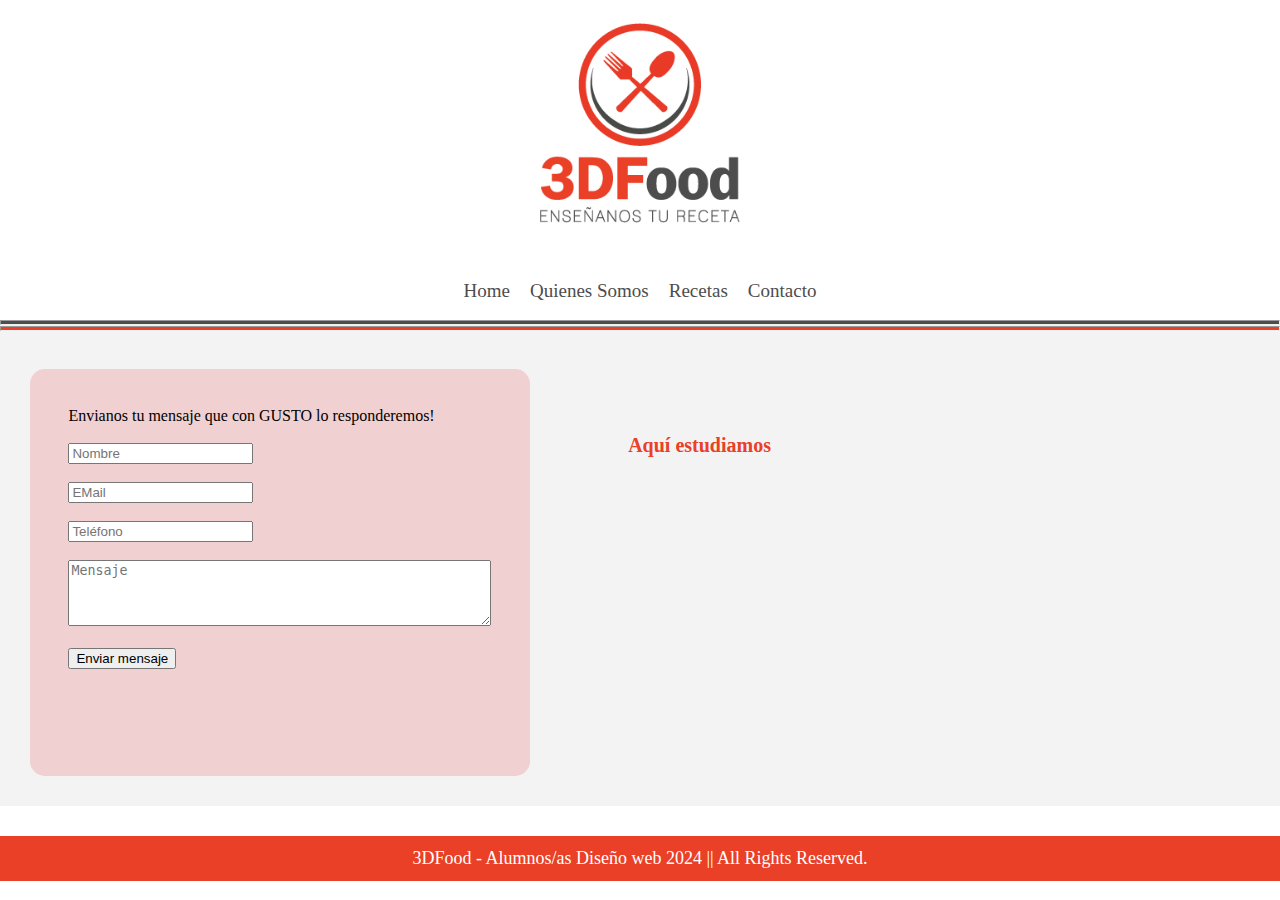
==== contacto.html @ a5e07074 "Update and rename Contacto.html to contacto.html" ====
<!DOCTYPE html>
<html lang="en">
<head>
    <meta charset="UTF-8">
    <meta name="viewport" content="width=device-width, initial-scale=1.0">
    <title>Aut&eacute;ntica Paella Espa&ntilde;ola || 3DFood</title>
    <link rel="stylesheet" href="Styles/index.css" >
    <link rel="stylesheet" href="Styles/header.css" >
    <link rel="stylesheet" href="Styles/footer.css" >
    <link rel="stylesheet" href="Styles/contacto.css">

    <link rel="icon" type="image/png" href="Images/favicon.png"/>
</head>
<body>

    <div  class="contenedor">
        <div class="header">
            <div class="logo">
                <img src="Images/Logo3DFood.png" alt="Logo">
            </div>
              
            </div>
            <div class="contenedor-menu">
                <div class="menu">
                    <div class="botones-menu"> <a href="index.html">Home</a></div>
                    <div class="botones-menu"><a href="nosotros.html">Quienes Somos</a></div>
                    <div class="botones-menu"><a href="recetas.html">Recetas</a></div>
                    <div class="botones-menu"><a href="contacto.html">Contacto</a></div>
                </div>
        </div>        
        <hr class="hr-1">
        <hr class="hr-2">

        <div class="contenedor-contacto">
            <div class="formulario">
                Envianos tu mensaje que con GUSTO lo responderemos! <br>
                <br>
                <form action="procesar_form.php" method="post" enctype="text/plain">
                    <input type="text" id="Nombre" placeholder="Nombre"> <br> <br>
                    <input type="email" id="Email" placeholder="EMail"><br> <br>
                    <input type="tel" id="Teléfono" placeholder="Teléfono"> <br><br>
                    <textarea id="Mensaje" id="textarea" rows="4" cols="50" placeholder="Mensaje"></textarea><br><br>
                    <input type="submit" value="Enviar mensaje">

                </form>
            </div>

            <div class="mapa">
                <h4>Aquí estudiamos </h4>
                <iframe src="https://www.google.com/maps/embed?pb=!1m14!1m8!1m3!1d13136.280852428928!2d-58.541002000000006!3d-34.602386!3m2!1i1024!2i768!4f13.1!3m3!1m2!1s0x95bcb7d9268e25e9%3A0x32834d60383b6391!2sTecno3F!5e0!3m2!1ses-419!2sus!4v1715126872045!5m2!1ses-419!2sus" width="90%" height="250" style="border:0;" allowfullscreen="" /* loading="lazy" referrerpolicy="no-referrer-when-downgrade"></iframe>


            </div>
        </div>

    </div>
    </div>

    <div class="footer">
       3DFood - Alumnos/as Diseño web 2024 || All Rights Reserved.
    </div>


            
        </body>
---- Styles/index.css ----
.titulo-receta{
    margin-top: 30px;;
    display: flex;
    justify-content: center;
    color: #E94027;
    font-family: questrial;
    font-size: 54px;
    margin-bottom: 30px;

}

.imagen-receta{
    width: 100%;
    display: flex;
    justify-content: center;


}

.imagen-receta img{
    width: 650px;
    box-shadow: 0 8px 8px 0 rgba(0, 0, 0, 0.35);
    z-index: 1;
}


.header-receta{
    position: relative;
}

.contenedor-receta{
    background-color:#fff;
    width: 60%;
    height: 180px;
    z-index: 10;
    position: absolute;
    top: 50%;
    left: 50%;
    transform: translate(-50%, 0%);
    border: 20px;

}

.titulo-header-receta{
    text-align: center;
    font-family: questrial;
    color: #4D4D4D;
    font-size: 20px;
    padding-top: 20px;
    z-index: 10;


}

.menu-header-receta{
    display: flex;
    justify-content: center;
    width: 100%;
    text-align: center;
    font-family: questrial;
    color:#E94027;
    font-size: 20px;
    padding-top: 15px;

}

.menu-header-receta ul a{
    text-decoration: none;
}

.menu-header-receta ul li{
    text-align: center;
    font-family: questrial;
    color:#E94027;
    font-size: 20px;
    padding-top: 15px;
    margin-left: -40px;
}

.ingredientes-receta{
    width: 100%;
    margin-top: 160px;
    text-align: center;
    font-family: questrial;
    color: #4d4d4d;
    font-size: 18px;
    padding-top: 20px;
    text-align: center;
    line-height: 40px;

}

.ingredientes-receta ul li{
    list-style: none;
    margin-left: -40px;
}

.titulo-ingredientes{
    text-align: center;
    font-family: questrial;
    color: #6e6e6e;
    font-size: 30px;
    padding-top: 20px;
    
}

.elaboracion-receta{
    font-family: questrial;
    color:#747474;
    font-size: 17px;
    text-align: center;
    padding-left: 30px;
    padding-right: 30px;
    letter-spacing: 1px;
}

.titulo-elaboracion{

    text-align: center;
    font-family: bebas;
    color:#E94027;
    font-size: 30px;
    padding-top: 15px;

}
h2{
    font-size: 27px;
    color:#E94027;


}

h3{
    color: #4D4D4D;

}

h4{
    font-size: 20px;
    color:#E94027;

}
---- Styles/header.css ----
@font-face {
    font-family: 'bebas';
    src: url('Fonts/BEBAS_.ttf') format('truetype');
    font-style: normal;
    font-weight: normal;
  }


  @font-face {
    font-family: 'questrial';
    src: url('Fonts/Questrial-Regular.otf') format('truetype');
    font-style: normal;
    font-weight: normal;
  }

  body{
    margin: 0;
  }

.contenedor{
    width: 100%;
    background-color:#F3F3F3;
   
}

.header{
    width: 100%;
    height: 250px;
    background-color: #fff;
    display: flex;
    justify-content: center;
    align-items: center;   
}

.logo{

}

.logo img{
    width: 200px;

    
}

.hr-1{
    margin-top: 0px;
    background-color: #4D4D4D;
    height: 3px;
    margin-bottom:0px;

}

.hr-2{
    margin-top: 1px;
    background-color: #E94027;
    height: 3px;


}



h2{
    font-size: 27px;
    color:#E94027;


}

h3{
    color: #4D4D4D;

}

h4{
    font-size: 20px;
    color:#E94027;

}
.contenedor-menu{

    width: 100%;
    background-color: #fff;

}

.menu{
    display:flex;
    justify-content: center;
    height: 50px;
    width: 100%;
    padding-top: 20px;
    
    
}

.botones-menu{
    padding: 10px;
    font-family: nexa;
    font-size: 19px;
    color: #4D4D4D;


}
a{
    text-decoration: none;
}
a:link, :visited, :active{
    color: #4D4D4D;
}

a:hover{ 
    font-family: nexa;
    font-size: 19px;
    color: #E83A26;


}
---- Styles/footer.css ----
.footer{
    margin-top: 30px;
    display: flex;
    justify-content: center;
    align-items: center;
    width: 100%;
    height: 45px;
    background-color: #E94027;
    color: #fff;
    font-family:questrial;
    font-size: 18px;
}
---- Styles/contacto.css ----
.contenedor-contacto{
    box-sizing: border-box;
    display: flex;
    justify-content: space-around;
    /*background-color:#d83434;*/
    position: relative;
    /*flex-wrap: 0 0 calc(50% -2rem);*/
    flex-direction: row;

} 

.formulario{
background-color: rgb(240, 208, 208);
border-radius: 15px;
margin: 30px;
padding: 3%;
border: 30px;

} 

.mapa {
    margin: 30px;
    padding: 3%;
    width: 50em; min-width: 300px;

}

@media (max-width: 450px) {
    align-item
}
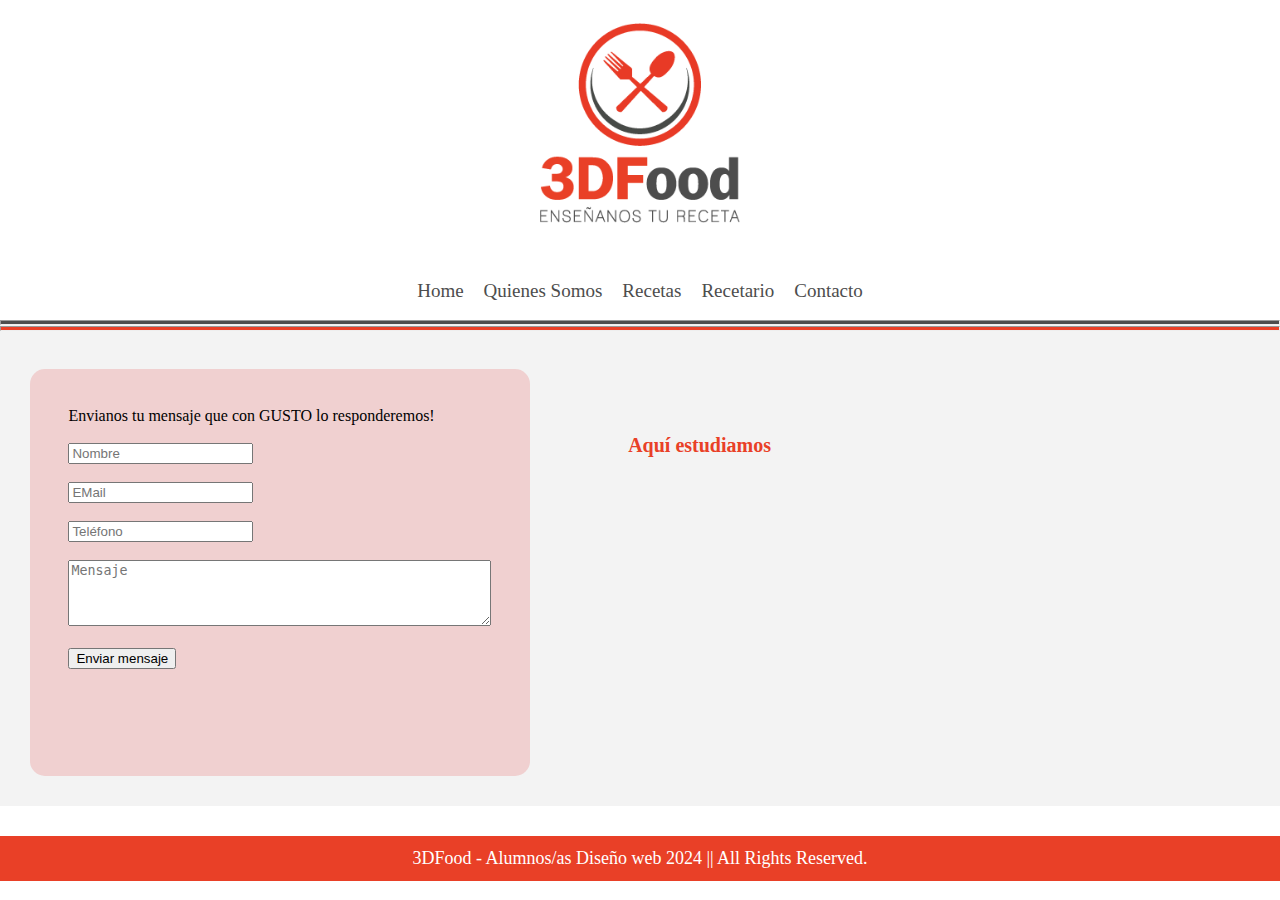
==== commit b896feb1: "Modifiqué el menú" ====
--- a/contacto.html
+++ b/contacto.html
@@ -25,6 +25,7 @@
                     <div class="botones-menu"> <a href="index.html">Home</a></div>
                     <div class="botones-menu"><a href="nosotros.html">Quienes Somos</a></div>
                     <div class="botones-menu"><a href="recetas.html">Recetas</a></div>
+                    <div class="botones-menu"><a href="recetas2.html">Recetario</a></div>
                     <div class="botones-menu"><a href="contacto.html">Contacto</a></div>
                 </div>
         </div>        
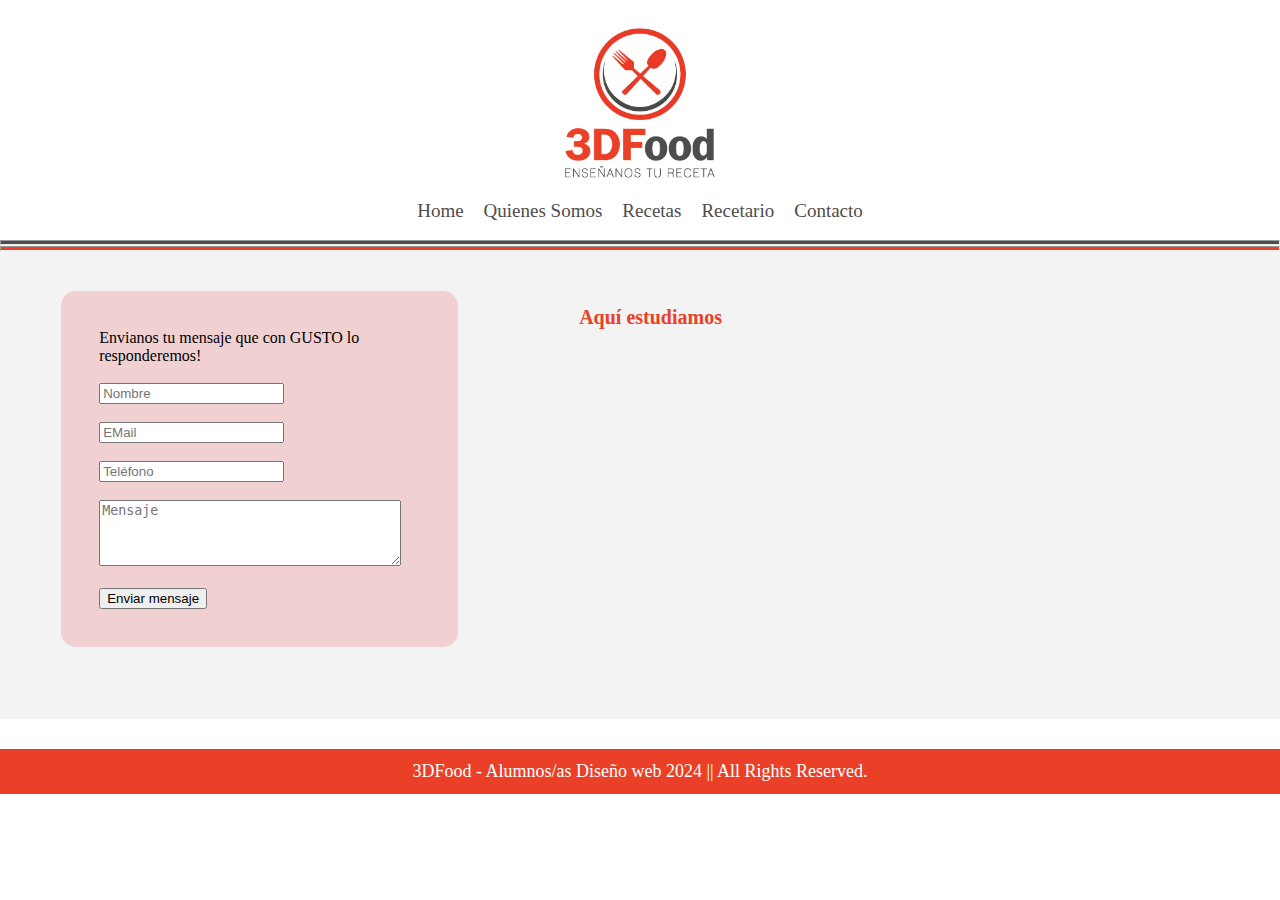
==== commit 237d8990: "tratando de resolver el merge" ====
--- a/contacto.html
+++ b/contacto.html
@@ -40,22 +40,22 @@
                     <input type="text" id="Nombre" placeholder="Nombre"> <br> <br>
                     <input type="email" id="Email" placeholder="EMail"><br> <br>
                     <input type="tel" id="Teléfono" placeholder="Teléfono"> <br><br>
-                    <textarea id="Mensaje" id="textarea" rows="4" cols="50" placeholder="Mensaje"></textarea><br><br>
+                    <textarea id="Mensaje" id="textarea" rows="4" cols="35" placeholder="Mensaje"></textarea><br><br>
                     <input type="submit" value="Enviar mensaje">
 
                 </form>
             </div>
-
-            <div class="mapa">
-                <h4>Aquí estudiamos </h4>
-                <iframe src="https://www.google.com/maps/embed?pb=!1m14!1m8!1m3!1d13136.280852428928!2d-58.541002000000006!3d-34.602386!3m2!1i1024!2i768!4f13.1!3m3!1m2!1s0x95bcb7d9268e25e9%3A0x32834d60383b6391!2sTecno3F!5e0!3m2!1ses-419!2sus!4v1715126872045!5m2!1ses-419!2sus" width="90%" height="250" style="border:0;" allowfullscreen="" /* loading="lazy" referrerpolicy="no-referrer-when-downgrade"></iframe>
-
-
+<br>
+            <div class="contenedor-mapa">
+                 <div class="mapa">
+                     <h4>Aquí estudiamos </h4>
+                     <iframe src="https://www.google.com/maps/embed?pb=!1m14!1m8!1m3!1d13136.280852428928!2d-58.541002000000006!3d-34.602386!3m2!1i1024!2i768!4f13.1!3m3!1m2!1s0x95bcb7d9268e25e9%3A0x32834d60383b6391!2sTecno3F!5e0!3m2!1ses-419!2sus!4v1715126872045!5m2!1ses-419!2sus" width="90%" height="260" style="border:0;" allowfullscreen="" loading="lazy" referrerpolicy="no-referrer-when-downgrade"></iframe>
+                </div>
             </div>
         </div>
 
     </div>
-    </div>
+    
 
     <div class="footer">
        3DFood - Alumnos/as Diseño web 2024 || All Rights Reserved.
--- a/Styles/index.css
+++ b/Styles/index.css
@@ -1,3 +1,85 @@
+.banner{
+    margin-top:-10px;
+    background-image: url('../Images/banner.jpg') ;
+    background-size: cover;
+    height: 80vh;
+    display: block;
+    overflow: hidden;
+}
+
+
+.ubicacion-contenido-banner{
+    position: relative;
+    display: flex;
+    flex-direction: column;
+    align-items: flex-end;
+    justify-content: center;
+
+    width: 70%;
+    height: 80%;
+   
+}
+
+
+
+
+
+.boton-recetas{
+
+    display: flex;
+    background-color:#E94027;
+    width: 170px;
+    height: 40px;
+    border-radius: 5px;
+    text-align: center;
+    align-content: center;
+    align-items: center;
+    justify-content: center;
+    color:#fff;
+    font-family: questrial;
+    font-size: 17px;
+
+}
+
+
+a:link, :visited, :active{
+    color: #4D4D4D;
+}
+
+a:hover{ 
+    font-family: nexa;
+    font-size: 19px;
+    color: #fff;
+
+}
+
+    .titulo-banner{
+    font-size: 40px;
+    font-family: nexa;
+
+}
+
+
+#video_background {
+    bottom: 0px;
+    right: 0px;
+    min-width: 100%;
+    min-height: 100%;
+    width: auto;
+    height: auto;
+    z-index: -1000;
+    overflow: hidden;
+    }
+    #video_pattern {
+    background:#fff;
+    position: fixed;
+    opacity: 0.8;
+    left: 0px;
+    top: 0px;
+    width: 100%;
+    height: 100%;
+    z-index: 1;
+    }
 
 .titulo-receta{
     margin-top: 30px;;
--- a/Styles/header.css
+++ b/Styles/header.css
@@ -25,7 +25,7 @@
 
 .header{
     width: 100%;
-    height: 250px;
+    height: 170px;
     background-color: #fff;
     display: flex;
     justify-content: center;
@@ -37,7 +37,8 @@
 }
 
 .logo img{
-    width: 200px;
+    margin-top: 40px;
+    width: 150px;
 
     
 }
--- a/Styles/contacto.css
+++ b/Styles/contacto.css
@@ -1,30 +1,101 @@
+body{
+    margin: 0;
+    padding: 0;
+}
+
 .contenedor-contacto{
+    justify-content: space-around;
     box-sizing: border-box;
+    position: relative;
     display: flex;
-    justify-content: space-around;
-    /*background-color:#d83434;*/
-    position: relative;
-    /*flex-wrap: 0 0 calc(50% -2rem);*/
-    flex-direction: row;
+    flex-flow: row wrap;
 
 } 
 
 .formulario{
 background-color: rgb(240, 208, 208);
 border-radius: 15px;
-margin: 30px;
+align-items: center;
+margin: auto;
 padding: 3%;
-border: 30px;
+border: 30px; 
+max-width: 320px;
 
 } 
 
-.mapa {
-    margin: 30px;
-    padding: 3%;
-    width: 50em; min-width: 300px;
+.contenedor-mapa{
+    box-sizing: border-box;
+    max-width: 50%; min-width: 320px;
+    justify-content: space-around;
 
 }
 
-@media (max-width: 450px) {
-    align-item
+.mapa {
+
+    width: 100%; min-width: 300px;
+
+}
+
+@media screen and (max-width: 767px) {
+    .contenedor-contacto{
+        width: 100%;
+        margin-left: auto;
+        margin-right: auto;
+        padding-top: 10px;
+        padding-bottom: 20px;
+
+    }
+
+    
+
+    .contenedor-mapa {
+        width: 100%;
+        margin-left: auto;
+        margin-right: auto;
+        padding-top: 10px;
+       padding-bottom: 20px;
+    }
+
+
+}
+
+@media screen and (min-width: 768px) and (max-width: 1279px) {
+    .contenedor-contacto{
+        width: 100%;
+        margin-left: auto;
+        margin-right: auto;
+        padding-top: 10px;
+        padding-bottom: 30px;
+
+    }
+    .contenedor-mapa {
+        width: 100%;
+        margin-left: auto;
+        margin-right: auto;
+        padding-top: 10px;
+       padding-bottom: 30px;
+        
+    }
+    .mapa {
+        padding-left: 10px;
+    }
+}
+
+@media screen and (min-width: 1280px) {
+    .contenedor-contacto{
+        width: 100%;
+        margin-left: auto;
+        margin-right: auto;
+        padding-top: 10px;
+        padding-bottom: 50px;
+
+    }
+    .contenedor-mapa {
+        width: 100%;
+        margin-left: auto;
+        margin-right: auto;
+        padding-top: 10px;
+        padding-bottom: 50px;
+        
+    }
 }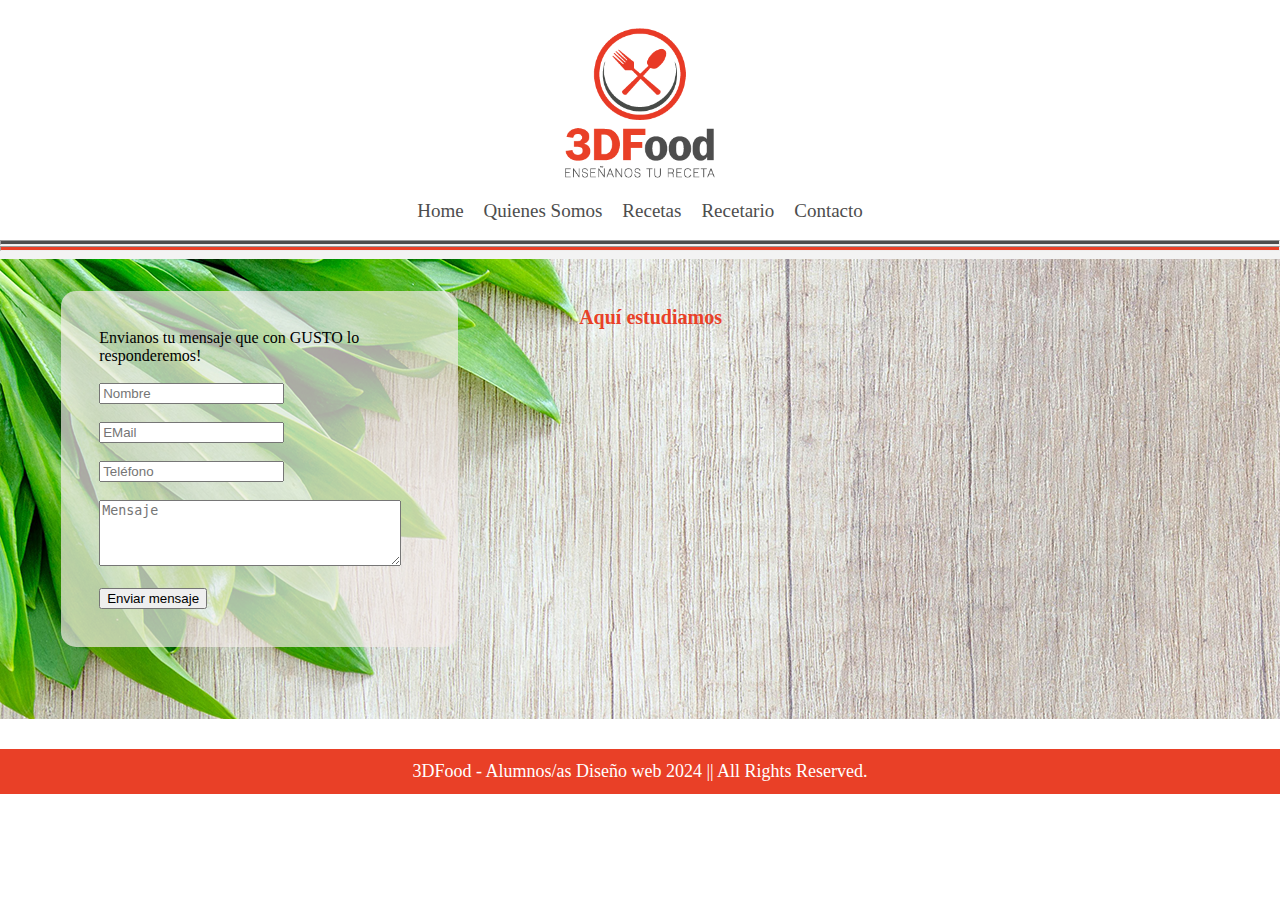
==== commit d1b40ac6: "subo cambio de fondo en contactos y la foto en images" ====
--- a/contacto.html
+++ b/contacto.html
@@ -33,6 +33,7 @@
         <hr class="hr-2">
 
         <div class="contenedor-contacto">
+            
             <div class="formulario">
                 Envianos tu mensaje que con GUSTO lo responderemos! <br>
                 <br>
--- a/Styles/contacto.css
+++ b/Styles/contacto.css
@@ -4,6 +4,7 @@
 }
 
 .contenedor-contacto{
+    background-image: url(../Images/fondo-contacto.jpg);
     justify-content: space-around;
     box-sizing: border-box;
     position: relative;
@@ -13,7 +14,7 @@
 } 
 
 .formulario{
-background-color: rgb(240, 208, 208);
+background-color: rgba(243, 235, 233, 0.7);
 border-radius: 15px;
 align-items: center;
 margin: auto;
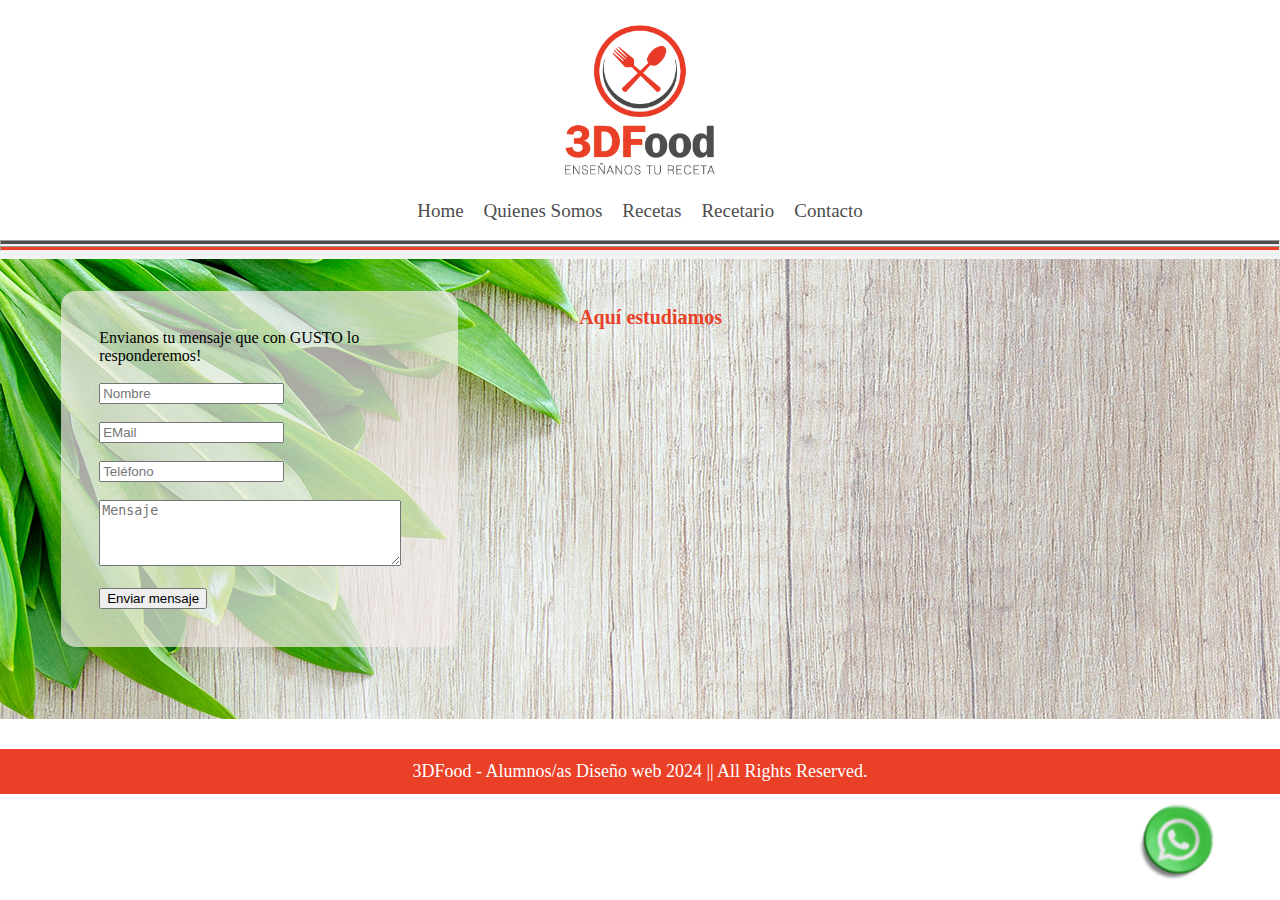
==== commit 5f446beb: "archivos actualizados" ====
--- a/contacto.html
+++ b/contacto.html
@@ -8,10 +8,14 @@
     <link rel="stylesheet" href="Styles/header.css" >
     <link rel="stylesheet" href="Styles/footer.css" >
     <link rel="stylesheet" href="Styles/contacto.css">
+    <link rel="stylesheet" href="Styles/main.css" >
 
     <link rel="icon" type="image/png" href="Images/favicon.png"/>
 </head>
 <body>
+    <div class="boton-whatsapp">
+        <a href="http://wa.link/xeg9xi"><img src="Images/whatsapp.png" alt="whatsapp"></a>
+    </div>
 
     <div  class="contenedor">
         <div class="header">
--- a/Styles/index.css
+++ b/Styles/index.css
@@ -2,9 +2,12 @@
     margin-top:-10px;
     background-image: url('../Images/banner.jpg') ;
     background-size: cover;
-    height: 80vh;
+    height: 450px;
     display: block;
     overflow: hidden;
+    position: absolute;
+    width: 100%;
+    padding-bottom: 20px;
 }
 
 
@@ -18,11 +21,7 @@
     width: 70%;
     height: 80%;
    
-}
-
-
-
-
+} 
 
 .boton-recetas{
 
@@ -53,12 +52,88 @@
 
 }
 
-    .titulo-banner{
+.titulo-banner{
     font-size: 40px;
     font-family: nexa;
 
 }
-
+.contenedor-banner-items{
+    width: 100%;
+    min-height: 350px;
+    height: auto;
+    padding-bottom: 30px;
+    padding-top: 40px;
+    background: linear-gradient(#fff, 80%, #f8e0e0);
+    margin-top: 450px;
+}
+.titulo-banner-items{
+    text-align: center;
+    font-family: questrial;
+    font-size:33px;
+    color:#747474;
+}
+.titulo-banner-items label{
+    text-align: center;
+    font-family: questrial;
+    font-size:33px;
+    color:#E94027; 
+}
+
+.titulo-banner-items hr{ 
+    margin-top: 40px; 
+    width: 330px;
+}
+
+.contenedor-4-items{
+    display: flex;
+    justify-content: space-evenly;
+    width: 100%;
+}
+
+.contenedor-item{
+    border:1px solid #fff;
+    min-height: 280px;
+    width: 250px;
+    background-color: #fff;
+    border-radius: 10px;
+    border-image: linear-gradient(#fdf6e7, #e78403) 30;
+    border-width: 2px;
+    border-style: solid;
+    padding: 10px;
+}
+.contenedor-imagen-item{
+    display: flex;
+    justify-content: center;
+    margin-top: 10px;
+    margin-bottom: 15px;
+}
+.titulo-item{
+    height: 50px;
+    font-family: questrial;
+    font-size: 25px;
+    align-items: center;
+    align-content: center;
+    text-align: center;
+    color:#E94027;
+    padding: 15px;
+}
+
+.texto-item{
+    text-align: center;
+    font-family:questrial;
+    font-size: 17px;
+    padding-bottom: 35px;
+    color: #6e6e6e;
+
+}
+.receta-dia{
+    color: #777;
+    font-size: 30px;
+    text-align: center;
+    margin-top: 50px;
+    font-family: nexa;
+
+}
 
 #video_background {
     bottom: 0px;
--- a/Styles/main.css
+++ b/Styles/main.css
@@ -0,0 +1,74 @@
+/* Estilos para el encabezado */
+.recetas-argentinas {
+    font-size: 48px;
+    color: #333;
+    text-align: center;
+    margin: 20px 0;
+}
+.boton-whatsapp{
+position: fixed;
+z-index: 100;
+width: 150px;
+right: 2px;
+bottom: 10px;
+
+}
+.boton-whatsapp:hover{
+    position: fixed;
+    
+    width: 170px;
+    right: -20px;
+    bottom: 2px;
+    transition: 200ms;
+    
+    }
+
+.nota{
+    display: flex;
+    font-size: 25px;
+    margin-left: 20px;
+}
+    
+.recetas-tipicas{
+    display: block;
+    float: left;
+    font-size: 25px;
+    margin: 10px;
+    
+
+}
+article{
+display: block;
+float: right;
+font-size: 21px;
+margin: 10px;
+}
+
+img{
+    display: flex;
+    float: left;
+    width: 50%;
+    height: auto;
+    margin: 10px;
+
+   
+}
+
+.recetas{
+    display: block;
+    justify-content: space-around;
+    width: 19%;
+    height:100%;
+    font-size: 20px;   
+}
+
+.imagen{
+    float: right;
+}
+    .preparacion{
+        font-size: 20px;
+        
+    }
+    #volver{
+        font-size: 25px;
+    }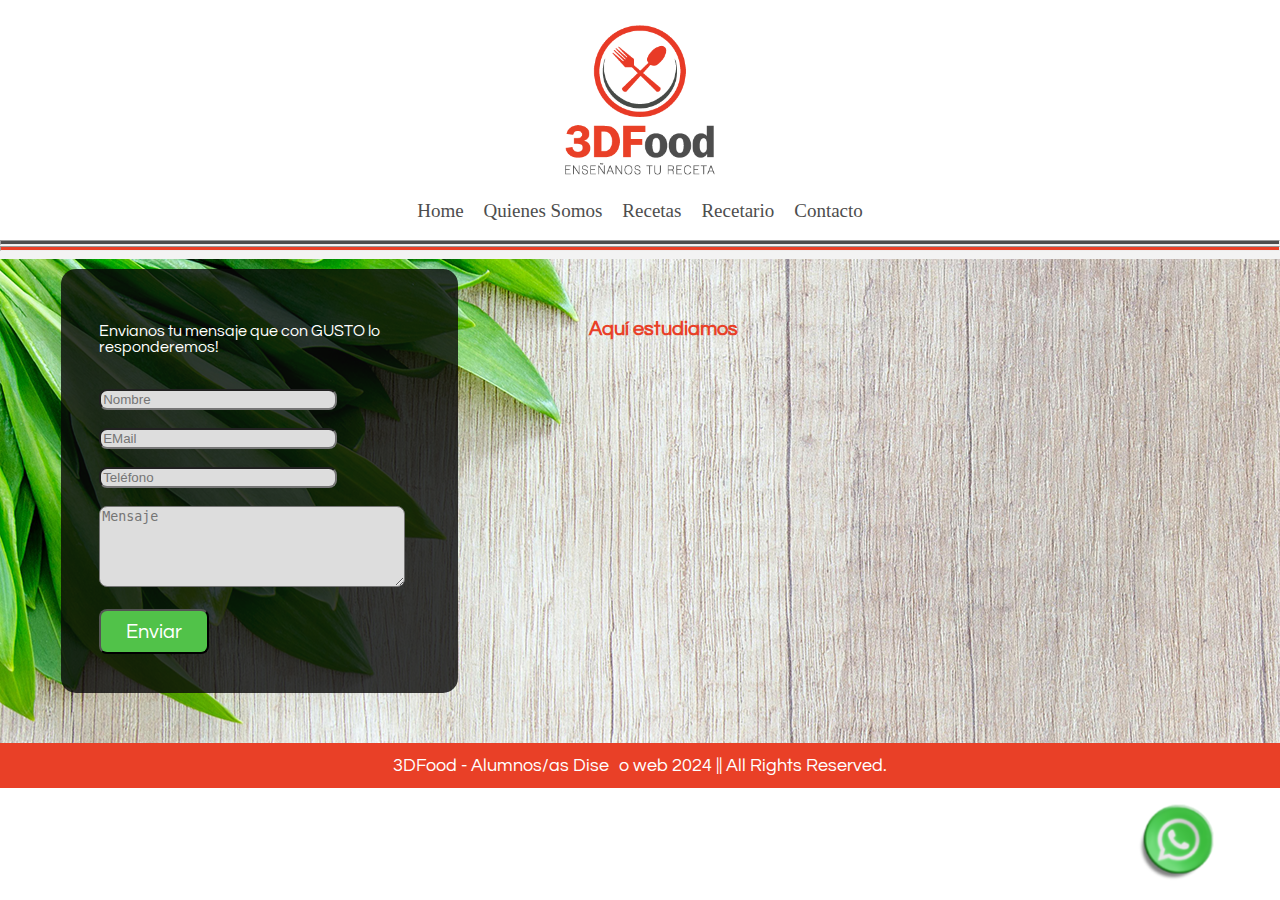
==== commit f0532ac3: "Ajusté contacto con el nuevo diseño del home y cambié el título del form del home a Compartinos tu r" ====
--- a/contacto.html
+++ b/contacto.html
@@ -39,21 +39,21 @@
         <div class="contenedor-contacto">
             
             <div class="formulario">
-                Envianos tu mensaje que con GUSTO lo responderemos! <br>
+                <p>Envianos tu mensaje que con GUSTO lo responderemos!</p>
                 <br>
                 <form action="procesar_form.php" method="post" enctype="text/plain">
                     <input type="text" id="Nombre" placeholder="Nombre"> <br> <br>
                     <input type="email" id="Email" placeholder="EMail"><br> <br>
-                    <input type="tel" id="Teléfono" placeholder="Teléfono"> <br><br>
-                    <textarea id="Mensaje" id="textarea" rows="4" cols="35" placeholder="Mensaje"></textarea><br><br>
-                    <input type="submit" value="Enviar mensaje">
+                    <input type="tel" id="Telefono" placeholder="Teléfono"> <br><br>
+                    <textarea id="Mensaje" id="textarea" rows="5" cols="35" placeholder="Mensaje"></textarea><br><br>
+                    <input type="submit" value="Enviar" id="Enviar">
 
                 </form>
             </div>
 <br>
             <div class="contenedor-mapa">
                  <div class="mapa">
-                     <h4>Aquí estudiamos </h4>
+                      <h4 id="titulo-mapa">Aquí estudiamos </h4>
                      <iframe src="https://www.google.com/maps/embed?pb=!1m14!1m8!1m3!1d13136.280852428928!2d-58.541002000000006!3d-34.602386!3m2!1i1024!2i768!4f13.1!3m3!1m2!1s0x95bcb7d9268e25e9%3A0x32834d60383b6391!2sTecno3F!5e0!3m2!1ses-419!2sus!4v1715126872045!5m2!1ses-419!2sus" width="90%" height="260" style="border:0;" allowfullscreen="" loading="lazy" referrerpolicy="no-referrer-when-downgrade"></iframe>
                 </div>
             </div>
--- a/Styles/index.css
+++ b/Styles/index.css
@@ -1,3 +1,1402 @@
+@media screen and (min-width: 320px)  {
+
+    .banner{
+        margin-top:-10px;
+        background-image: url('../Images/banner.jpg') ;
+        background-size: cover;
+        height: 450px;
+        display: block;
+        overflow: hidden;
+        width: 100%;
+        padding-bottom: 20px;
+    }
+    
+    
+    .ubicacion-contenido-banner{
+        display: flex;
+        flex-direction: column;
+        align-items: center;
+        justify-content: center;
+        height: 450px;
+        width: 70%;    
+        margin: auto;
+       
+    } 
+
+
+    .titulo-banner{
+        font-size: 70px;
+        margin-top: 40px;
+        font-family: nexa;
+        text-align: center;
+        text-shadow: 0px 4px 6px #fff;
+    
+    }
+ 
+    
+    .boton-recetas{
+        display: flex;
+        background-color:#E94027;
+        width: 220px;
+        height: 50px;
+        border-radius: 5px;
+        text-align: center;
+        align-content: center;
+        align-items: center;
+        justify-content: center;
+        color:#fff;
+        font-family: nexa;
+        font-size: 20px;
+        box-shadow: 5px 5px 5px #575757 ;
+    
+    }
+    
+    
+    a:link, :visited, :active{
+        color: #4D4D4D;
+    }
+    
+    .boton-recetas a:hover{
+    
+        color: #fff;
+        transition: 400ms;
+        font-size: 20px;
+    
+    }
+    
+    a:hover{ 
+        font-family: nexa;
+        font-size: 19px;
+        color: #fff;
+    }
+    
+    .contenedor-banner-items{
+        width: 100%;
+        min-height: 350px;
+        height: auto;
+        padding-bottom: 30px;
+        padding-top: 20px;
+        background: linear-gradient(#fff, 80%, #f8e0e0);
+        margin-top: 30px;
+    }
+    .titulo-banner-items{
+        text-align: center;
+        font-family: questrial;
+        font-size:25px;
+        color:#747474;
+        padding-left: 10px;
+        padding-right: 10px;
+    
+    }
+    .titulo-banner-items label{
+        text-align: center;
+        font-family: questrial;
+        font-size:33px;
+        color:#E94027; 
+    }
+    
+    .titulo-banner-items hr{ 
+        margin-top: 40px; 
+        width: 330px;
+    }
+    
+    .contenedor-4-items{
+        margin-top: 50px;
+        display: flex;
+        flex-direction: column;
+        justify-content: center;
+        align-items: center;
+        width: 100%;
+    }
+    
+    .contenedor-item{
+        border:1px solid #fff;
+        min-height: 280px;
+        width: 75%;
+        background-color:  #fff ;
+        border-radius: 10px;
+        border-image: linear-gradient(#fdf6e7, #e78403) 30;
+        border-width: 2px;
+        border-style: solid;
+        padding: 10px;
+        margin-top: 20px;
+    }
+
+    .contenedor-imagen-item{
+        display: flex;
+        justify-content: center;
+        margin-top: 10px;
+        margin-bottom: 15px;
+    }
+
+    .titulo-item{
+        height: 50px;
+        font-family: questrial;
+        font-size: 20px;
+        align-items: center;
+        align-content: center;
+        text-align: center;
+        color:#E94027;
+        padding: 15px;
+    }
+    
+    .texto-item{
+        text-align: center;
+        font-family:questrial;
+        font-size: 14px;
+        padding-bottom: 35px;
+        color: #6e6e6e;
+    
+    }
+    .receta-dia{
+        color: #777;
+        font-size: 30px;
+        text-align: center;
+        margin-top: 50px;
+        font-family: nexa;
+    }
+ 
+    .titulo-receta{
+        margin-top: 30px;;
+        display: flex;
+        justify-content: center;
+        text-align: center;
+        color: #E94027;
+        font-family: questrial;
+        font-size: 32px;
+    }
+    
+    .imagen-receta{
+        width: 100%;
+        display: flex;
+        justify-content: center;
+        margin-top: 20px;
+    }
+    
+    .imagen-receta img{
+        width: 80%;
+        box-shadow: 0 8px 8px 0 rgba(0, 0, 0, 0.35);
+        z-index: 1;
+    }
+    
+    
+    .header-receta{
+        position: relative;
+    }
+    
+    .contenedor-receta{
+        background-color:#fff;
+        width: 60%;
+        height: 180px;
+        z-index: 10;
+        position: absolute;
+        top: 50%;
+        left: 50%;
+        transform: translate(-50%, 0%);
+        border: 20px;
+    }
+    
+    .titulo-header-receta{
+        text-align: center;
+        font-family: questrial;
+        color: #4D4D4D;
+        font-size: 20px;
+        padding-top: 20px;
+        z-index: 10;
+    }
+    
+    .menu-header-receta{
+        display: flex;
+        justify-content: center;
+        width: 100%;
+        text-align: center;
+        font-family: questrial;
+        color:#E94027;
+        font-size: 20px;
+        padding-top: 15px;
+    }
+    
+    .menu-header-receta ul a{
+        text-decoration: none;
+    }
+    
+    .menu-header-receta ul li{
+        text-align: center;
+        font-family: questrial;
+        color:#E94027;
+        font-size: 20px;
+        padding-top: 15px;
+        margin-left: -40px;
+    }
+    
+    .ingredientes-receta{
+        width: 100%;
+        margin-top: 160px;
+        text-align: center;
+        font-family: questrial;
+        color: #4d4d4d;
+        font-size: 18px;
+        padding-top: 20px;
+        text-align: center;
+        line-height: 40px;
+    
+    }
+    
+    .ingredientes-receta ul li{
+        list-style: none;
+        margin-left: -40px;
+    }
+    
+    .titulo-ingredientes{
+        text-align: center;
+        font-family: questrial;
+        color: #6e6e6e;
+        font-size: 30px;
+        padding-top: 20px;
+        
+    }
+    
+    .elaboracion-receta{
+        font-family: questrial;
+        color:#747474;
+        font-size: 17px;
+        text-align: center;
+        padding-left: 30px;
+        padding-right: 30px;
+        letter-spacing: 1px;
+    }
+    
+    .titulo-elaboracion{
+    
+        text-align: center;
+        font-family: bebas;
+        color:#E94027;
+        font-size: 30px;
+        padding-top: 15px;
+    
+    }
+    h2{
+        font-size: 27px;
+        color:#E94027;
+    
+    
+    }
+    
+    h3{
+        color: #4D4D4D;
+    
+    }
+    
+    h4{
+        font-size: 20px;
+        color:#E94027;
+    
+    }
+
+    .contenedor-video{
+        width: 100%;
+        overflow: hidden;
+    
+    }
+    
+    #video_background {
+        width: 100%;
+        overflow: hidden;
+        
+        
+        }
+    
+    .contenedor-contacto{
+        width: 100%;
+        background-color: #000;
+        color: #fff;
+        padding-top: 40px;
+        display: flex;
+        flex-direction: column;
+        justify-content: space-around;
+        justify-content: center;
+        align-items: center;
+        padding-bottom: 50px;
+        min-height: 240px;
+    }
+    .conozcanos-titulo{
+        font-size: 43px;
+        font-family: questrial;
+        text-align: center;
+        
+    }
+    
+    .nosotros-titulo{
+        font-size: 25px;
+        font-family: questrial;
+        text-align: center;
+        color: #747474;
+        
+    }
+    
+    .contiene2alumnos{
+        margin-top: 20px;
+        display: flex;
+        justify-content: center;
+    }
+    .contiene2alumnos a:hover{
+        text-decoration: none;
+        
+    }
+    .contiene3alumnos a:hover{
+      
+    
+    }
+    
+    .contiene3alumnos{
+        display: flex;
+        margin-top: 10px;
+    
+    }
+     
+    
+    .imagen-mujer{
+        display: flex;
+        justify-content: center;
+    
+    }
+    
+    .imagen-hombre{
+        display: flex;
+        justify-content: center;
+    
+    }
+    .nombres{
+        font-family: questrial;
+        color: #888;
+        text-align: center;
+        font-size: 16px;
+    
+    }
+    
+    .nombres:hover{
+    
+        color: #e78403;
+        opacity: 80%;
+        transition: 300ms;
+    }
+    
+    .separacion-hr{
+        border: none; border-left: 2px solid #bbb; height: 80%;
+    }
+     
+    
+    .contactanos-titulo{
+        font-size: 33px;
+        font-family: questrial;
+        margin-top: 40px;
+        text-align: center;
+        margin-bottom:24px ;
+        
+    }
+
+    .formulario{
+
+    }
+    
+    .contenedor-receta-form{
+        display: flex;
+        justify-content:center;
+        align-items: center;
+    }
+    
+    #receta{
+        background-color:#ddd;
+        color: #fff;
+        border-radius: 8px;
+        font-size: 12px;
+        font-family: questrial;
+        padding-left: 11px;
+        padding-right:5px;
+        padding-top:11px;
+        border:none;
+        margin-top: 10px;
+     }
+    
+     .contenedor-3form{
+        width: 100%;
+        margin-top: 20px;
+        display: flex;
+        justify-content: space-around;
+     }
+    
+    #nombre{
+        background-color:#ddd;
+        color: #fff;
+        width: 110px;
+        height: 35px;
+        border-radius: 8px;
+        font-size: 13px;
+        font-family: questrial;
+        padding-left: 11px;
+        padding-right: 5px;
+        border: none;
+     }
+    
+     #email{
+        background-color:#ddd;
+        color: #fff;
+        width: 110px;
+        height: 35px;
+        border-radius: 8px;
+        font-size: 13px;
+        font-family: questrial;
+        padding-left: 11px;
+        padding-right: 5px;
+        border:none;
+     }
+    
+    #Enviar{
+       background-color:#51C249;
+       color: #fff;
+       width: 75px;
+       height: 35px;
+       border-radius: 8px;
+       font-size: 17px;
+       font-family: questrial;
+    }
+
+    }
+
+@media screen and (min-width: 480px)  {
+
+    .banner{
+        margin-top:-10px;
+        background-image: url('../Images/banner.jpg') ;
+        background-size: cover;
+        height: 450px;
+        display: block;
+        overflow: hidden;
+        width: 100%;
+        padding-bottom: 20px;
+    }
+    
+    
+    .ubicacion-contenido-banner{
+        
+        display: flex;
+        flex-direction: column;
+        align-items: center;
+        justify-content: center;
+        height: 450px;
+        width: 70%;    
+        margin: auto;
+       
+    } 
+
+
+    .titulo-banner{
+        font-size: 70px;
+        margin-top: 40px;
+        font-family: nexa;
+        text-align: center;
+        text-shadow: 0px 4px 6px #fff;
+    
+    }
+ 
+    
+    .boton-recetas{
+        display: flex;
+        background-color:#E94027;
+        width: 220px;
+        height: 50px;
+        border-radius: 5px;
+        text-align: center;
+        align-content: center;
+        align-items: center;
+        justify-content: center;
+        color:#fff;
+        font-family: nexa;
+        font-size: 20px;
+        box-shadow: 5px 5px 5px #575757 ;
+    
+    }
+    
+    
+    a:link, :visited, :active{
+        color: #4D4D4D;
+    }
+    
+    .boton-recetas a:hover{
+    
+        color: #fff;
+        transition: 400ms;
+        font-size: 20px;
+    
+    }
+    
+    a:hover{ 
+        font-family: nexa;
+        font-size: 19px;
+        color: #fff;
+    
+    }
+    
+    
+    .contenedor-banner-items{
+        width: 100%;
+        min-height: 350px;
+        height: auto;
+        padding-bottom: 30px;
+        padding-top: 20px;
+        background: linear-gradient(#fff, 80%, #f8e0e0);
+        margin-top: 30px;
+        
+    }
+    .titulo-banner-items{
+        text-align: center;
+        font-family: questrial;
+        font-size:25px;
+        color:#747474;
+        padding-left: 10px;
+        padding-right: 10px;
+    
+    }
+    .titulo-banner-items label{
+        text-align: center;
+        font-family: questrial;
+        font-size:33px;
+        color:#E94027; 
+    }
+    
+    .titulo-banner-items hr{ 
+        margin-top: 40px; 
+        width: 330px;
+    }
+    
+    .contenedor-4-items{
+        margin-top: 50px;
+        display: flex;
+        flex-direction: column;
+        justify-content: center;
+        align-items: center;
+        width: 100%;
+    }
+    
+    .contenedor-item{
+        border:1px solid #fff;
+        min-height: 280px;
+        width: 75%;
+        background-color:  #fff ;
+        border-radius: 10px;
+        border-image: linear-gradient(#fdf6e7, #e78403) 30;
+        border-width: 2px;
+        border-style: solid;
+        padding: 10px;
+        margin-top: 20px;
+        height: 500px;
+    }
+
+    .contenedor-imagen-item{
+        display: flex;
+        justify-content: center;
+        margin-top: 10px;
+        margin-bottom: 15px;
+    }
+    .titulo-item{
+        height: 50px;
+        font-family: questrial;
+        font-size: 20px;
+        align-items: center;
+        align-content: center;
+        text-align: center;
+        color:#E94027;
+        padding: 15px;
+    }
+    
+    .texto-item{
+        text-align: center;
+        font-family:questrial;
+        font-size: 14px;
+        padding-bottom: 35px;
+        color: #6e6e6e;
+    
+    }
+    .receta-dia{
+        color: #777;
+        font-size: 30px;
+        text-align: center;
+        margin-top: 50px;
+        font-family: nexa;
+    
+    }
+ 
+       
+    
+    .titulo-receta{
+        margin-top: 30px;;
+        display: flex;
+        justify-content: center;
+        text-align: center;
+        color: #E94027;
+        font-family: questrial;
+        font-size: 32px;
+        
+    }
+    
+    .imagen-receta{
+        width: 100%;
+        display: flex;
+        justify-content: center;
+        margin-top: 20px;
+    }
+    
+    .imagen-receta img{
+        width: 80%;
+        box-shadow: 0 8px 8px 0 rgba(0, 0, 0, 0.35);
+        z-index: 1;
+    }
+    
+    
+    .header-receta{
+        position: relative;
+    }
+    
+    .contenedor-receta{
+        background-color:#fff;
+        width: 60%;
+        height: 180px;
+        z-index: 10;
+        position: absolute;
+        top: 50%;
+        left: 50%;
+        transform: translate(-50%, 0%);
+        border: 20px;
+    
+    }
+    
+    .titulo-header-receta{
+        text-align: center;
+        font-family: questrial;
+        color: #4D4D4D;
+        font-size: 20px;
+        padding-top: 20px;
+        z-index: 10;
+    
+    
+    }
+    
+    .menu-header-receta{
+        display: flex;
+        justify-content: center;
+        width: 100%;
+        text-align: center;
+        font-family: questrial;
+        color:#E94027;
+        font-size: 20px;
+        padding-top: 15px;
+    
+    }
+    
+    .menu-header-receta ul a{
+        text-decoration: none;
+    }
+    
+    .menu-header-receta ul li{
+        text-align: center;
+        font-family: questrial;
+        color:#E94027;
+        font-size: 20px;
+        padding-top: 15px;
+        margin-left: -40px;
+    }
+    
+    .ingredientes-receta{
+        width: 100%;
+        margin-top: 160px;
+        text-align: center;
+        font-family: questrial;
+        color: #4d4d4d;
+        font-size: 18px;
+        padding-top: 20px;
+        text-align: center;
+        line-height: 40px;
+    
+    }
+    
+    .ingredientes-receta ul li{
+        list-style: none;
+        margin-left: -40px;
+    }
+    
+    .titulo-ingredientes{
+        text-align: center;
+        font-family: questrial;
+        color: #6e6e6e;
+        font-size: 30px;
+        padding-top: 20px;
+        
+    }
+    
+    .elaboracion-receta{
+        font-family: questrial;
+        color:#747474;
+        font-size: 17px;
+        text-align: center;
+        padding-left: 30px;
+        padding-right: 30px;
+        letter-spacing: 1px;
+    }
+    
+    .titulo-elaboracion{
+    
+        text-align: center;
+        font-family: bebas;
+        color:#E94027;
+        font-size: 30px;
+        padding-top: 15px;
+    
+    }
+    h2{
+        font-size: 27px;
+        color:#E94027;
+    
+    
+    }
+    
+    h3{
+        color: #4D4D4D;
+    
+    }
+    
+    h4{
+        font-size: 20px;
+        color:#E94027;
+    
+    }
+
+    .contenedor-video{
+        margin-top: 0px;
+        width: 100%;
+    }
+    
+    #video_background {
+        width: 100%;
+         
+        }
+    
+    .contenedor-contacto{
+        background-color: #000;
+        color: #fff;
+        padding-top: 40px;
+        display: flex;
+        flex-direction: column;
+        justify-content: space-around;
+        justify-content: center;
+        align-items: center;
+        padding-bottom: 50px;
+        min-height: 240px;
+    }
+    .conozcanos-titulo{
+        font-size: 43px;
+        font-family: questrial;
+        text-align: center;
+        
+    }
+    
+    .nosotros-titulo{
+        font-size: 25px;
+        font-family: questrial;
+        text-align: center;
+        color: #747474;
+        
+    }
+    
+    .contiene2alumnos{
+        margin-top: 20px;
+        display: flex;
+        justify-content: center;
+    }
+    .contiene2alumnos a:hover{
+        text-decoration: none;
+        
+    }
+    .contiene3alumnos a:hover{
+      
+    
+    }
+    
+    .contiene3alumnos{
+        display: flex;
+        margin-top: 10px;
+    
+    }
+     
+    
+    .imagen-mujer{
+        display: flex;
+        justify-content: center;
+    
+    }
+    
+    .imagen-hombre{
+        display: flex;
+        justify-content: center;
+    
+    }
+    .nombres{
+        font-family: questrial;
+        color: #888;
+        text-align: center;
+        font-size: 16px;
+    
+    }
+    
+    .nombres:hover{
+    
+        color: #e78403;
+        opacity: 80%;
+        transition: 300ms;
+    }
+    
+    .separacion-hr{
+        border: none; border-left: 2px solid #bbb; height: 80%;
+    }
+     
+    
+    .contactanos-titulo{
+        font-size: 33px;
+        font-family: questrial;
+        margin-top: 40px;
+        text-align: center;
+        margin-bottom:24px ;
+        
+    }
+    .formulario{
+    }
+    
+    .contenedor-receta-form{
+        display: flex;
+        justify-content:center;
+        align-items: center;
+    }
+    
+    #receta{
+        background-color:#ddd;
+        color: #fff;
+        border-radius: 8px;
+        font-size: 20px;
+        font-family: questrial;
+        padding-left: 11px;
+        padding-right:5px;
+        padding-top:11px;
+        border:none;
+        margin-top: 10px;
+        width: 90%;
+     }
+    
+     .contenedor-3form{
+        width: 100%;
+        margin-top: 10px;
+        display: flex;
+        justify-content: space-evenly;
+     }
+    
+    #nombre{
+        background-color:#ddd;
+        color: #fff;
+        width: 170px;
+        height: 40px;
+        border-radius: 8px;
+        font-size: 20px;
+        font-family: questrial;
+        padding-left: 11px;
+        padding-right: 5px;
+        border: none;
+     }
+    
+     #email{
+        background-color:#ddd;
+        color: #fff;
+        width: 170px;
+        height: 40px;
+        border-radius: 8px;
+        font-size: 20px;
+        font-family: questrial;
+        padding-left: 11px;
+        padding-right: 5px;
+        border:none
+     }
+    
+    #Enviar{
+       background-color:#51C249;
+       color: #fff;
+       width: 80px;
+       height: 45px;
+       border-radius: 8px;
+       font-size: 20px;
+       font-family: questrial;
+    }
+    #Enviar:hover{
+        background-color:#3f9938;
+        width: 80px;
+        height: 45px;
+        transition: 200ms;
+     }
+    
+    }
+
+
+@media screen and (min-width: 768px)  {
+
+    .banner{
+        margin-top:-10px;
+        background-image: url('../Images/banner.jpg') ;
+        background-size: cover;
+        height: 450px;
+        display: block;
+        overflow: hidden;
+        width: 100%;
+        padding-bottom: 20px;
+    }
+    
+    
+    .ubicacion-contenido-banner{
+        
+        display: flex;
+        flex-direction: column;
+        align-items: center;
+        justify-content: center;
+        height: 450px;
+        width: 70%;    
+        margin: auto;
+       
+    } 
+    
+    .boton-recetas{
+    
+        display: flex;
+        background-color:#E94027;
+        width: 220px;
+        height: 50px;
+        border-radius: 5px;
+        text-align: center;
+        align-content: center;
+        align-items: center;
+        justify-content: center;
+        color:#fff;
+        font-family: nexa;
+        font-size: 20px;
+        box-shadow: 5px 5px 5px #575757 ;
+    
+    }
+    
+    
+    a:link, :visited, :active{
+        color: #4D4D4D;
+    }
+    
+    .boton-recetas a:hover{
+    
+        color: #fff;
+        transition: 400ms;
+        font-size: 20px;
+    
+    }
+    
+    a:hover{ 
+        font-family: nexa;
+        font-size: 19px;
+        color: #fff;
+    
+    }
+    
+    .titulo-banner{
+        font-size: 70px;
+        margin-top: 40px;
+        font-family: nexa;
+        text-align: center;
+    
+    }
+    .contenedor-banner-items{
+        width: 100%;
+        min-height: 350px;
+        height: auto;
+        padding-bottom: 30px;
+        padding-top: 40px;
+        background: linear-gradient(#fff, 80%, #f8e0e0);
+        margin-top: 30px;
+    }
+    .titulo-banner-items{
+        text-align: center;
+        font-family: questrial;
+        font-size:33px;
+        color:#747474;
+    }
+    .titulo-banner-items label{
+        text-align: center;
+        font-family: questrial;
+        font-size:33px;
+        color:#E94027; 
+    }
+    
+    .titulo-banner-items hr{ 
+        margin-top: 40px; 
+        width: 330px;
+    }
+    
+    .contenedor-4-items{
+        margin-top: 20px;
+        display: flex;
+        justify-content: space-evenly;
+        width: 100%;
+    }
+    
+    .contenedor-item{
+        border:1px solid #fff;
+        min-height: 280px;
+        width: 230px;
+        background-color:  #fff ;
+        border-radius: 10px;
+        border-image: linear-gradient(#fdf6e7, #e78403) 30;
+        border-width: 2px;
+        border-style: solid;
+        padding: 10px;
+    }
+    .contenedor-imagen-item{
+        display: flex;
+        justify-content: center;
+        margin-top: 10px;
+        margin-bottom: 15px;
+    }
+    .titulo-item{
+        height: 50px;
+        font-family: questrial;
+        font-size: 20px;
+        align-items: center;
+        align-content: center;
+        text-align: center;
+        color:#E94027;
+        padding: 15px;
+    }
+    
+    .texto-item{
+        text-align: center;
+        font-family:questrial;
+        font-size: 14px;
+        padding-bottom: 35px;
+        color: #6e6e6e;
+    
+    }
+    .receta-dia{
+        color: #777;
+        font-size: 30px;
+        text-align: center;
+        margin-top: 50px;
+        font-family: nexa;
+    
+    }
+
+       
+    
+    .titulo-receta{
+        margin-top: 30px;;
+        display: flex;
+        justify-content: center;
+        color: #E94027;
+        font-family: questrial;
+        font-size: 54px;
+        
+    
+    }
+    
+    .imagen-receta{
+        width: 100%;
+        display: flex;
+        justify-content: center;
+    }
+    
+    .imagen-receta img{
+        width: 650px;
+        box-shadow: 0 8px 8px 0 rgba(0, 0, 0, 0.35);
+        z-index: 1;
+    }
+    
+    
+    .header-receta{
+        position: relative;
+    }
+    
+    .contenedor-receta{
+        background-color:#fff;
+        width: 60%;
+        height: 180px;
+        z-index: 10;
+        position: absolute;
+        top: 50%;
+        left: 50%;
+        transform: translate(-50%, 0%);
+        border: 20px;
+    
+    }
+    
+    .titulo-header-receta{
+        text-align: center;
+        font-family: questrial;
+        color: #4D4D4D;
+        font-size: 20px;
+        padding-top: 20px;
+        z-index: 10;
+    
+    
+    }
+    
+    .menu-header-receta{
+        display: flex;
+        justify-content: center;
+        width: 100%;
+        text-align: center;
+        font-family: questrial;
+        color:#E94027;
+        font-size: 20px;
+        padding-top: 15px;
+    
+    }
+    
+    .menu-header-receta ul a{
+        text-decoration: none;
+    }
+    
+    .menu-header-receta ul li{
+        text-align: center;
+        font-family: questrial;
+        color:#E94027;
+        font-size: 20px;
+        padding-top: 15px;
+        margin-left: -40px;
+    }
+    
+    .ingredientes-receta{
+        width: 100%;
+        margin-top: 160px;
+        text-align: center;
+        font-family: questrial;
+        color: #4d4d4d;
+        font-size: 18px;
+        padding-top: 20px;
+        text-align: center;
+        line-height: 40px;
+    
+    }
+    
+    .ingredientes-receta ul li{
+        list-style: none;
+        margin-left: -40px;
+    }
+    
+    .titulo-ingredientes{
+        text-align: center;
+        font-family: questrial;
+        color: #6e6e6e;
+        font-size: 30px;
+        padding-top: 20px;
+        
+    }
+    
+    .elaboracion-receta{
+        font-family: questrial;
+        color:#747474;
+        font-size: 17px;
+        text-align: center;
+        padding-left: 30px;
+        padding-right: 30px;
+        letter-spacing: 1px;
+    }
+    
+    .titulo-elaboracion{
+    
+        text-align: center;
+        font-family: bebas;
+        color:#E94027;
+        font-size: 30px;
+        padding-top: 15px;
+    
+    }
+    h2{
+        font-size: 27px;
+        color:#E94027;
+    
+    
+    }
+    
+    h3{
+        color: #4D4D4D;
+    
+    }
+    
+    h4{
+        font-size: 20px;
+        color:#E94027;
+    
+    }
+
+    .contenedor-video{
+        width: 100%;
+        overflow: hidden;
+    
+    }
+    
+    #video_background {
+        width: 100%;
+        overflow: hidden;
+        
+        }
+    
+    .contenedor-contacto{
+        background-color: #000;
+        color: #fff;
+        padding-top: 40px;
+        display: flex;
+        justify-content: space-around;
+        padding-bottom: 50px;
+        min-height: 240px;
+    }
+    .conozcanos-titulo{
+        font-size: 33px;
+        font-family: questrial;
+        
+    }
+    
+    .nosotros-titulo{
+        font-size: 25px;
+        font-family: questrial;
+        color:#bbb;
+        
+    }
+    
+    .contiene2alumnos{
+        display: flex;
+        justify-content: center;
+    }
+    .contiene2alumnos a:hover{
+        text-decoration: none;
+        
+    }
+    .contiene3alumnos a:hover{
+      
+    
+    }
+    
+    .contiene3alumnos{
+        display: flex;
+        margin-top: 10px;
+    
+    }
+     
+    
+    .imagen-mujer{
+        display: flex;
+        justify-content: center;
+    
+    }
+    
+    .imagen-hombre{
+        display: flex;
+        justify-content: center;
+    
+    }
+    .nombres{
+        font-family: questrial;
+        color: #888;
+        text-align: center;
+        font-size: 16px;
+    
+    }
+    
+    .nombres:hover{
+    
+        color: #e78403;
+        opacity: 80%;
+        transition: 300ms;
+    }
+    
+    .separacion-hr{
+        border: none; border-left: 2px solid #bbb; height: 80%;
+    }
+     
+    
+    .contactanos-titulo{
+        font-size: 33px;
+        font-family: questrial;
+        
+    }
+    
+    .contenedor-receta-form{
+    
+    }
+    
+    #receta{
+        background-color:#ddd;
+        color: #fff;
+        border-radius: 8px;
+        font-size: 20px;
+        font-family: questrial;
+        padding-left: 11px;
+        padding-right:5px;
+        padding-top:11px;
+        border:none;
+        margin-top: 10px;
+        width: 600px;
+     }
+    
+     .contenedor-3form{
+        margin-top: 10px;
+        display: flex;
+        justify-content: space-between;
+     }
+    
+    #nombre{
+        background-color:#ddd;
+        color: #fff;
+        width: 210px;
+        height: 40px;
+        border-radius: 8px;
+        font-size: 20px;
+        font-family: questrial;
+        padding-left: 11px;
+        padding-right: 5px;
+        border: none;
+     }
+    
+     #email{
+        background-color:#ddd;
+        color: #fff;
+        width: 210px;
+        height: 40px;
+        border-radius: 8px;
+        font-size: 20px;
+        font-family: questrial;
+        padding-left: 11px;
+        padding-right: 5px;
+        border:none
+     }
+    
+    #Enviar{
+       background-color:#51C249;
+       color: #fff;
+       width: 110px;
+       height: 45px;
+       border-radius: 8px;
+       font-size: 20px;
+       font-family: questrial;
+    }
+    #Enviar:hover{
+        background-color:#3f9938;
+        width: 110px;
+        height: 45px;
+        transition: 200ms;
+     }
+    
+    }
+
+
+@media screen and (min-width: 1023px) {
+
 .banner{
     margin-top:-10px;
     background-image: url('../Images/banner.jpg') ;
@@ -5,21 +1404,20 @@
     height: 450px;
     display: block;
     overflow: hidden;
-    position: absolute;
     width: 100%;
     padding-bottom: 20px;
 }
 
 
 .ubicacion-contenido-banner{
-    position: relative;
+    
     display: flex;
     flex-direction: column;
-    align-items: flex-end;
+    align-items: center;
     justify-content: center;
-
-    width: 70%;
-    height: 80%;
+    height: 450px;
+    width: 70%;    
+    margin: auto;
    
 } 
 
@@ -27,22 +1425,31 @@
 
     display: flex;
     background-color:#E94027;
-    width: 170px;
-    height: 40px;
+    width: 220px;
+    height: 50px;
     border-radius: 5px;
     text-align: center;
     align-content: center;
     align-items: center;
     justify-content: center;
     color:#fff;
-    font-family: questrial;
-    font-size: 17px;
+    font-family: nexa;
+    font-size: 20px;
+    box-shadow: 5px 5px 5px #575757 ;
 
 }
 
 
 a:link, :visited, :active{
     color: #4D4D4D;
+}
+
+.boton-recetas a:hover{
+
+    color: #fff;
+    transition: 400ms;
+    font-size: 20px;
+
 }
 
 a:hover{ 
@@ -53,8 +1460,10 @@
 }
 
 .titulo-banner{
-    font-size: 40px;
+    font-size: 70px;
+    margin-top: 40px;
     font-family: nexa;
+    text-align: center;
 
 }
 .contenedor-banner-items{
@@ -64,7 +1473,8 @@
     padding-bottom: 30px;
     padding-top: 40px;
     background: linear-gradient(#fff, 80%, #f8e0e0);
-    margin-top: 450px;
+    margin-top: 30px;
+    
 }
 .titulo-banner-items{
     text-align: center;
@@ -85,21 +1495,24 @@
 }
 
 .contenedor-4-items{
+    margin-top: 30px;
     display: flex;
     justify-content: space-evenly;
+    flex-direction: row;
     width: 100%;
 }
 
 .contenedor-item{
     border:1px solid #fff;
     min-height: 280px;
-    width: 250px;
-    background-color: #fff;
+    width: 230px;
+    background-color:  #fff ;
     border-radius: 10px;
     border-image: linear-gradient(#fdf6e7, #e78403) 30;
     border-width: 2px;
     border-style: solid;
     padding: 10px;
+    height: 330px;
 }
 .contenedor-imagen-item{
     display: flex;
@@ -110,7 +1523,7 @@
 .titulo-item{
     height: 50px;
     font-family: questrial;
-    font-size: 25px;
+    font-size: 20px;
     align-items: center;
     align-content: center;
     text-align: center;
@@ -121,7 +1534,7 @@
 .texto-item{
     text-align: center;
     font-family:questrial;
-    font-size: 17px;
+    font-size: 14px;
     padding-bottom: 35px;
     color: #6e6e6e;
 
@@ -134,36 +1547,31 @@
     font-family: nexa;
 
 }
-
-#video_background {
-    bottom: 0px;
-    right: 0px;
-    min-width: 100%;
-    min-height: 100%;
-    width: auto;
-    height: auto;
+.contenedor-video{
+    width: 100%;
+    height: 400px;
     z-index: -1000;
     overflow: hidden;
-    }
-    #video_pattern {
-    background:#fff;
-    position: fixed;
-    opacity: 0.8;
-    left: 0px;
-    top: 0px;
+
+}
+
+#video_background {
     width: 100%;
-    height: 100%;
-    z-index: 1;
-    }
+    z-index: -1000;
+    overflow: hidden;
+    margin-top: -190px;
+    
+    }
+   
 
 .titulo-receta{
-    margin-top: 30px;;
+    margin-top: 30px;
     display: flex;
     justify-content: center;
     color: #E94027;
     font-family: questrial;
     font-size: 54px;
-    margin-bottom: 30px;
+    
 
 }
 
@@ -171,12 +1579,10 @@
     width: 100%;
     display: flex;
     justify-content: center;
-
-
 }
 
 .imagen-receta img{
-    width: 650px;
+    width: 60%;
     box-shadow: 0 8px 8px 0 rgba(0, 0, 0, 0.35);
     z-index: 1;
 }
@@ -297,4 +1703,172 @@
     font-size: 20px;
     color:#E94027;
 
+}
+
+
+.contenedor-video{
+    width: 100%;
+    height: 400px;
+    z-index: -1000;
+    overflow: hidden;
+
+}
+
+#video_background {
+    width: 100%;
+    z-index: -1000;
+    overflow: hidden;
+    margin-top: -190px;
+    
+    }
+
+.contenedor-contacto{
+    background-color: #000;
+    color: #fff;
+    padding-top: 40px;
+    display: flex;
+    flex-direction: row;
+    justify-content: space-around;
+    padding-bottom: 50px;
+    min-height: 240px;
+}
+.conozcanos-titulo{
+    font-size: 33px;
+    font-family: questrial;
+    
+}
+
+.nosotros-titulo{
+    font-size: 25px;
+    font-family: questrial;
+    color:#bbb;
+    
+}
+
+.contiene2alumnos{
+    display: flex;
+    justify-content: center;
+}
+.contiene2alumnos a:hover{
+    text-decoration: none;
+    
+}
+.contiene3alumnos a:hover{
+  
+
+}
+
+.contiene3alumnos{
+    display: flex;
+    margin-top: 10px;
+
+}
+ 
+
+.imagen-mujer{
+    display: flex;
+    justify-content: center;
+
+}
+
+.imagen-hombre{
+    display: flex;
+    justify-content: center;
+
+}
+.nombres{
+    font-family: questrial;
+    color: #888;
+    text-align: center;
+    font-size: 16px;
+
+}
+
+.nombres:hover{
+
+    color: #e78403;
+    opacity: 80%;
+    transition: 300ms;
+}
+
+.separacion-hr{
+    border: none; border-left: 2px solid #bbb; height: 80%;
+}
+ 
+
+.contactanos-titulo{
+    margin-top: 0px;
+    font-size: 33px;
+    font-family: questrial;
+    text-align: left;
+    
+}
+
+.contenedor-receta-form{
+    width: 100%;
+
+}
+
+#receta{
+    background-color:#ddd;
+    color: #fff;
+    border-radius: 8px;
+    font-size: 20px;
+    font-family: questrial;
+    padding-left: 11px;
+    padding-right:5px;
+    padding-top:11px;
+    border:none;
+    margin-top: 10px;
+    width: 600px;
+ }
+
+ .contenedor-3form{
+    margin-top: 10px;
+    display: flex;
+    justify-content: space-between;
+ }
+
+#nombre{
+    background-color:#ddd;
+    color: #fff;
+    width: 210px;
+    height: 40px;
+    border-radius: 8px;
+    font-size: 20px;
+    font-family: questrial;
+    padding-left: 11px;
+    padding-right: 5px;
+    border: none;
+ }
+
+ #email{
+    background-color:#ddd;
+    color: #fff;
+    width: 210px;
+    height: 40px;
+    border-radius: 8px;
+    font-size: 20px;
+    font-family: questrial;
+    padding-left: 11px;
+    padding-right: 5px;
+    border:none
+ }
+
+#Enviar{
+   background-color:#51C249;
+   color: #fff;
+   width: 110px;
+   height: 45px;
+   border-radius: 8px;
+   font-size: 20px;
+   font-family: questrial;
+}
+#Enviar:hover{
+    background-color:#3f9938;
+    width: 110px;
+    height: 45px;
+    transition: 200ms;
+ }
+
 }--- a/Styles/header.css
+++ b/Styles/header.css
@@ -1,6 +1,6 @@
 @font-face {
     font-family: 'bebas';
-    src: url('Fonts/BEBAS_.ttf') format('truetype');
+    src: url('../Fonts/BEBAS_.ttf') format('truetype');
     font-style: normal;
     font-weight: normal;
   }
@@ -8,7 +8,7 @@
 
   @font-face {
     font-family: 'questrial';
-    src: url('Fonts/Questrial-Regular.otf') format('truetype');
+    src: url('../Fonts/Questrial-Regular.otf') format('truetype');
     font-style: normal;
     font-weight: normal;
   }
@@ -23,6 +23,88 @@
    
 }
 
+
+@media screen and (min-width: 320px){
+
+    .header{
+        width: 100%;
+        height: 150px;
+        background-color:#fff;
+        display: flex;
+        justify-content: center;
+        align-items: center;   
+    }
+    
+    .logo img{
+        margin-top: 30px;
+        width: 130px;
+    }
+    
+    .hr-1{
+        margin-top: 0px;
+        background-color: #4D4D4D;
+        height: 3px;
+        margin-bottom:0px;
+    }
+    
+    .hr-2{
+        margin-top: 1px;
+        background-color: #E94027;
+        height: 3px;
+    }
+    
+    h2{
+        font-size: 27px;
+        color:#E94027;
+    }
+    
+    h3{
+        color: #4D4D4D;
+    }
+    
+    h4{
+        font-size: 20px;
+        color:#E94027;
+    }
+    .contenedor-menu{
+        width: 100%;
+        background-color: #fff;
+    }
+    
+    .menu{
+        display:flex;
+        justify-content: center;
+        height: 50px;
+        width: 100%;
+        padding-top: 20px;
+    }
+    
+    .botones-menu{
+        padding: 10px;
+        font-family: nexa;
+        font-size: 17px;
+        color: #4D4D4D;
+    }
+    
+    a{
+        text-decoration: none;
+    }
+    
+    a:link, :visited, :active{
+        color: #4D4D4D;
+    }
+    
+    a:hover{ 
+        font-family: nexa;
+        font-size: 17px;
+        color: #E83A26;
+    
+    
+    }
+    }
+
+@media screen and (min-width: 1023px){
+
 .header{
     width: 100%;
     height: 170px;
@@ -32,15 +114,9 @@
     align-items: center;   
 }
 
-.logo{
-
-}
-
 .logo img{
     margin-top: 40px;
     width: 150px;
-
-    
 }
 
 .hr-1{
@@ -48,41 +124,30 @@
     background-color: #4D4D4D;
     height: 3px;
     margin-bottom:0px;
-
 }
 
 .hr-2{
     margin-top: 1px;
     background-color: #E94027;
     height: 3px;
-
-
 }
-
-
 
 h2{
     font-size: 27px;
     color:#E94027;
-
-
 }
 
 h3{
     color: #4D4D4D;
-
 }
 
 h4{
     font-size: 20px;
     color:#E94027;
-
 }
 .contenedor-menu{
-
     width: 100%;
     background-color: #fff;
-
 }
 
 .menu{
@@ -91,8 +156,6 @@
     height: 50px;
     width: 100%;
     padding-top: 20px;
-    
-    
 }
 
 .botones-menu{
@@ -100,12 +163,12 @@
     font-family: nexa;
     font-size: 19px;
     color: #4D4D4D;
+}
 
-
-}
 a{
     text-decoration: none;
 }
+
 a:link, :visited, :active{
     color: #4D4D4D;
 }
@@ -117,4 +180,4 @@
 
 
 }
-
+}--- a/Styles/footer.css
+++ b/Styles/footer.css
@@ -1,6 +1,36 @@
+@media screen and (min-width: 320px) {
+    .footer{
+        margin-top: 0px;
+        display: flex;
+        justify-content: center;
+        align-items: center;
+        width: 100%;
+        height: 45px;
+        background-color: #E94027;
+        color: #fff;
+        font-family:questrial;
+        font-size: 14px;
+    }
+    }
 
+    @media screen and (min-width: 678px) {
+        .footer{
+            margin-top: 0px;
+            display: flex;
+            justify-content: center;
+            align-items: center;
+            width: 100%;
+            height: 45px;
+            background-color: #E94027;
+            color: #fff;
+            font-family:questrial;
+            font-size: 18px;
+        }
+        }
+    
+@media screen and (min-width: 1023px) {
 .footer{
-    margin-top: 30px;
+    margin-top: 0px;
     display: flex;
     justify-content: center;
     align-items: center;
@@ -10,4 +40,5 @@
     color: #fff;
     font-family:questrial;
     font-size: 18px;
+}
 }--- a/Styles/contacto.css
+++ b/Styles/contacto.css
@@ -1,6 +1,15 @@
 body{
     margin: 0;
     padding: 0;
+}
+
+p{
+    font-family: 'questrial';
+}
+
+#titulo-mapa{
+    font-family: 'questrial';
+    src: url('../Fonts/Questrial-Regular.otf') format('truetype');
 }
 
 .contenedor-contacto{
@@ -14,7 +23,7 @@
 } 
 
 .formulario{
-background-color: rgba(243, 235, 233, 0.7);
+background-color: rgba(7, 7, 7, 0.8);
 border-radius: 15px;
 align-items: center;
 margin: auto;
@@ -23,6 +32,30 @@
 max-width: 320px;
 
 } 
+
+#Nombre{
+    background-color: #ddd;
+    border-radius: 8px;
+    width: 230px;
+    }
+
+#Email{
+    background-color: #ddd;
+    border-radius: 8px;
+    width: 230px;
+    }
+
+#Telefono{
+    background-color: #ddd;
+    border-radius: 8px;
+    width: 230px;
+    }  
+    
+#Mensaje{
+    background-color: #ddd;
+    border-radius: 8px;
+    width: 300px;
+    }    
 
 .contenedor-mapa{
     box-sizing: border-box;
@@ -44,10 +77,11 @@
         margin-right: auto;
         padding-top: 10px;
         padding-bottom: 20px;
-
+    }
+    p{
+        font-family: questrial; color: rgb(255, 255, 255);
     }
 
-    
 
     .contenedor-mapa {
         width: 100%;
@@ -56,6 +90,22 @@
         padding-top: 10px;
        padding-bottom: 20px;
     }
+
+    #Enviar{
+        background-color:#51C249;
+        color: #fff;
+        width: 80px;
+        height: 45px;
+        border-radius: 8px;
+        font-size: 20px;
+        font-family: questrial;
+     }
+     #Enviar:hover{
+         background-color:#3f9938;
+         width: 80px;
+         height: 45px;
+         transition: 200ms;
+      }
 
 
 }
@@ -69,6 +119,10 @@
         padding-bottom: 30px;
 
     }
+
+        
+    }
+
     .contenedor-mapa {
         width: 100%;
         margin-left: auto;
@@ -80,7 +134,7 @@
     .mapa {
         padding-left: 10px;
     }
-}
+
 
 @media screen and (min-width: 1280px) {
     .contenedor-contacto{
--- a/Styles/main.css
+++ b/Styles/main.css
@@ -5,23 +5,53 @@
     text-align: center;
     margin: 20px 0;
 }
-.boton-whatsapp{
-position: fixed;
-z-index: 100;
-width: 150px;
-right: 2px;
-bottom: 10px;
+
+@media screen and (min-width: 320px){
+    .boton-whatsapp{
+        position: fixed;
+        z-index: 100;
+        width: 150px;
+        right: -45px;
+        bottom: 2px;
+        
+        }
+}
+
+@media screen and (min-width: 480px){
+    .boton-whatsapp{
+        position: fixed;
+        z-index: 100;
+        width: 150px;
+        right: -45px;
+        bottom: 2px;
+        
+        }
+}
+
+
+@media screen and (min-width: 1023px){
+    .boton-whatsapp{
+        position: fixed;
+        z-index: 100;
+        width: 150px;
+        right: 2px;
+        bottom: 10px;
+        
+        }
+
+    .boton-whatsapp:hover{
+        position: fixed;
+        
+        width: 170px;
+        right: -20px;
+        bottom: 2px;
+        transition: 200ms;
+        
+        }
+
 
 }
-.boton-whatsapp:hover{
-    position: fixed;
-    
-    width: 170px;
-    right: -20px;
-    bottom: 2px;
-    transition: 200ms;
-    
-    }
+
 
 .nota{
     display: flex;
